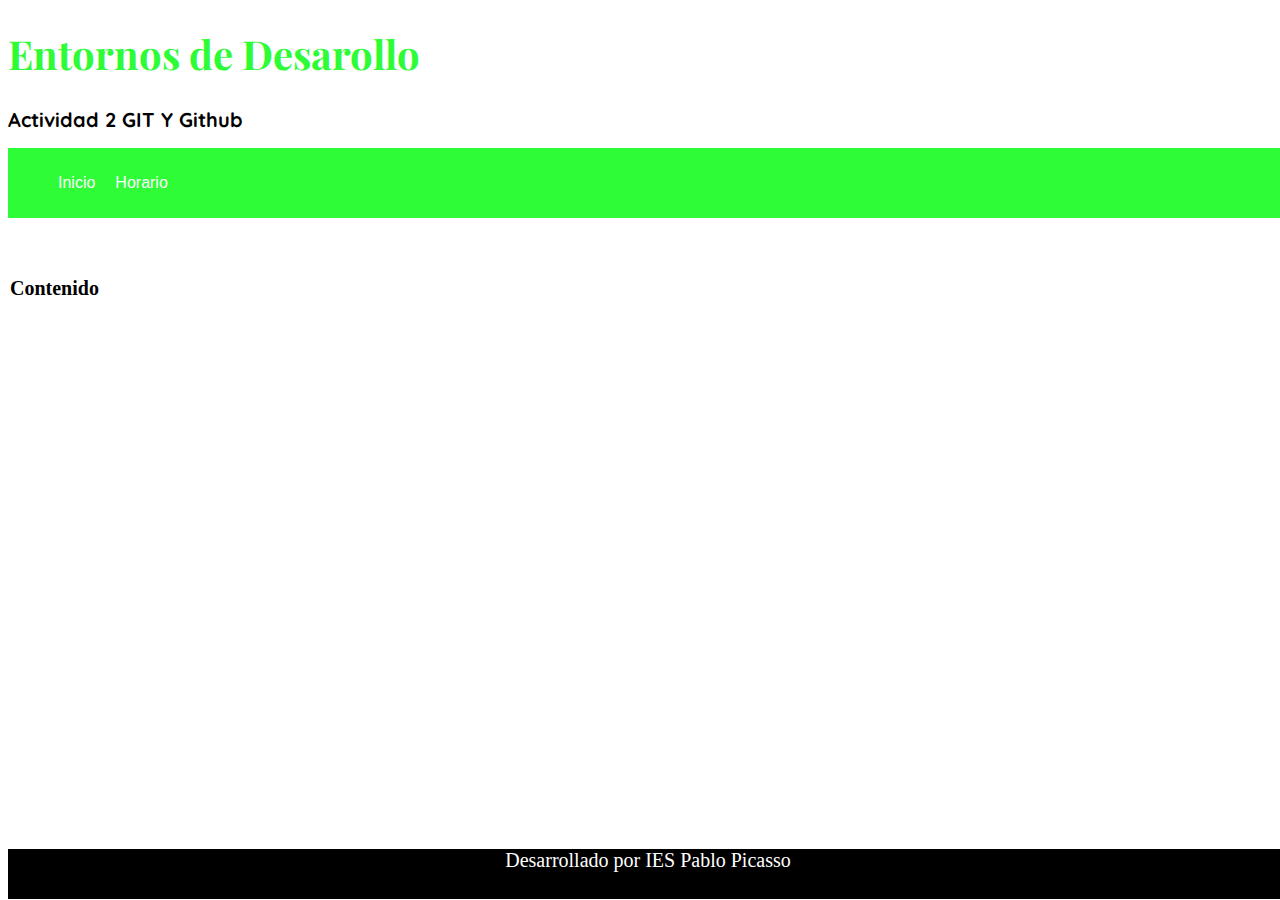
==== index.html @ 76cdb5bc "Subida de la V 1.0" ====
<!DOCTYPE html>
<html>
<head>
    <link rel="stylesheet" type="text/css" href="estilos.css">
    <meta charset="UTF-8">
    <meta name="viewport" content="width=device-width, initial -scale=1.0">
    <link rel="preconnect" href="https://fonts.googleapis.com">
    <link rel="preconnect" href="https://fonts.gstatic.com" crossorigin>
    <link href="https://fonts.googleapis.com/css2?family=Playfair+Display&display=swap" rel="stylesheet"> 
    <link rel="preconnect" href="https://fonts.googleapis.com">
    <link rel="preconnect" href="https://fonts.gstatic.com" crossorigin>
    <link href="https://fonts.googleapis.com/css2?family=Playfair+Display&family=Quicksand&display=swap" rel="stylesheet">
</head>
<body>
    <h1> Entornos de Desarollo</h1>
    <h2>Actividad 2 GIT Y Github</h2>
    <header> 
        <nav>
            <ul>
            <li><a href="index.html">Inicio</a></li>
            <li><a href="index2.html">Horario</a></li>
        </ul>
        </nav>
    </header>        

   <h4 class="meme"> Contenido</h4>


    <footer> Desarrollado por IES Pablo Picasso</footer>
</body>
</html>
---- estilos.css ----
/* Aqui ponemos los efectos de los formularios cuando le haces click, el color segun si es correcto o incorrecta*/


 

 /* Configuracion del menu, para que sea fijo, o al poner el raton cambie de color,
  y que este situado a la izquierda de la pagina */
  header {
    background:#2dfc37;
    width: 100%;
    position: fixed;
    z-index: 100;
  }

  nav {
    float: left;
  }
  
  nav ul {
    list-style: none;
    overflow: hidden; 
  }
  
  nav ul li {
    float: left;
    font-family: Arial, sans-serif;
    font-size: 16px;
  }
  nav ul li a {
    display:flex;
    padding: 10px;
    color: #fff;
    text-decoration: none;
  }
  nav ul li:hover {
    background: black;
  }
 
 .meme{
    font-size: 20px;
    color: black;
    left: 10px;
    position:absolute ;
    top: 250px;
}
  /*fin de configuracion del menu */
 

/*Ajustes de titulos, tamaños de imagenes, divs e inputs y colorines*/
h1{
    font-size: 40px;
    color: #2dfc37;
    font-family: 'Playfair Display', serif;
}
h2{
    font-size: 20px;
    color: black;
    font-family: 'Quicksand', sans-serif;

}

footer{
    background: black;
    width: 100%;
    position:absolute;
    color: white;
    bottom: 1px;
    text-align: center;
    height: 50px;
    font-size: 20px
}

p{
  color: white;
  font-size: 30px;
}

h4{
    position: absolute;
    top: 900px;
    left: 200px;
    color: white;
  }
 img{
  position: absolute;
  top: 250px;
 }
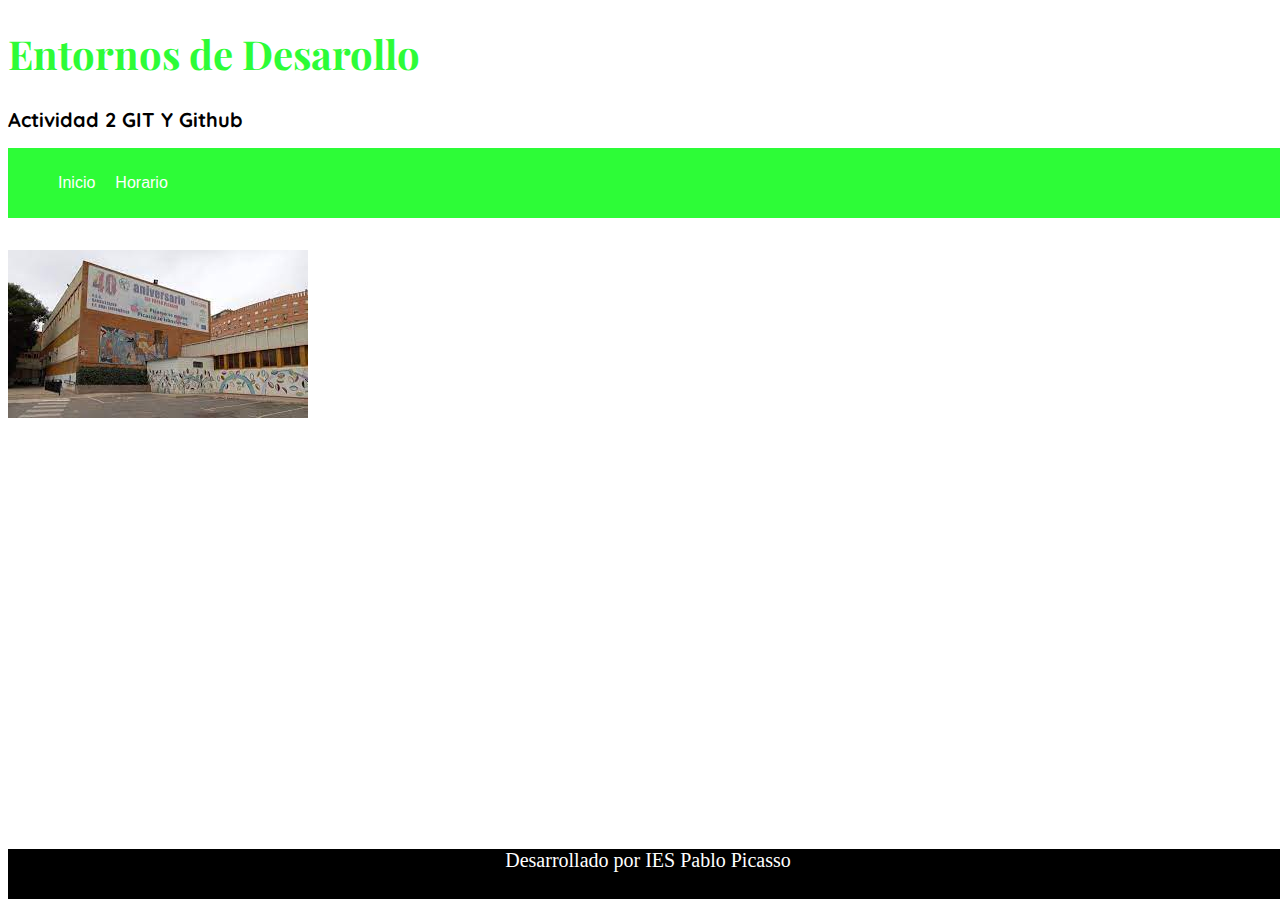
==== commit 061aec48: "Desde Main subida de foto" ====
--- a/index.html
+++ b/index.html
@@ -22,9 +22,9 @@
         </ul>
         </nav>
     </header>        
-
-   <h4 class="meme"> Contenido</h4>
-
+    
+   <h4 class="meme"> Pagina en Construccion</h4>
+   <img src="picasso.jpg">
 
     <footer> Desarrollado por IES Pablo Picasso</footer>
 </body>
